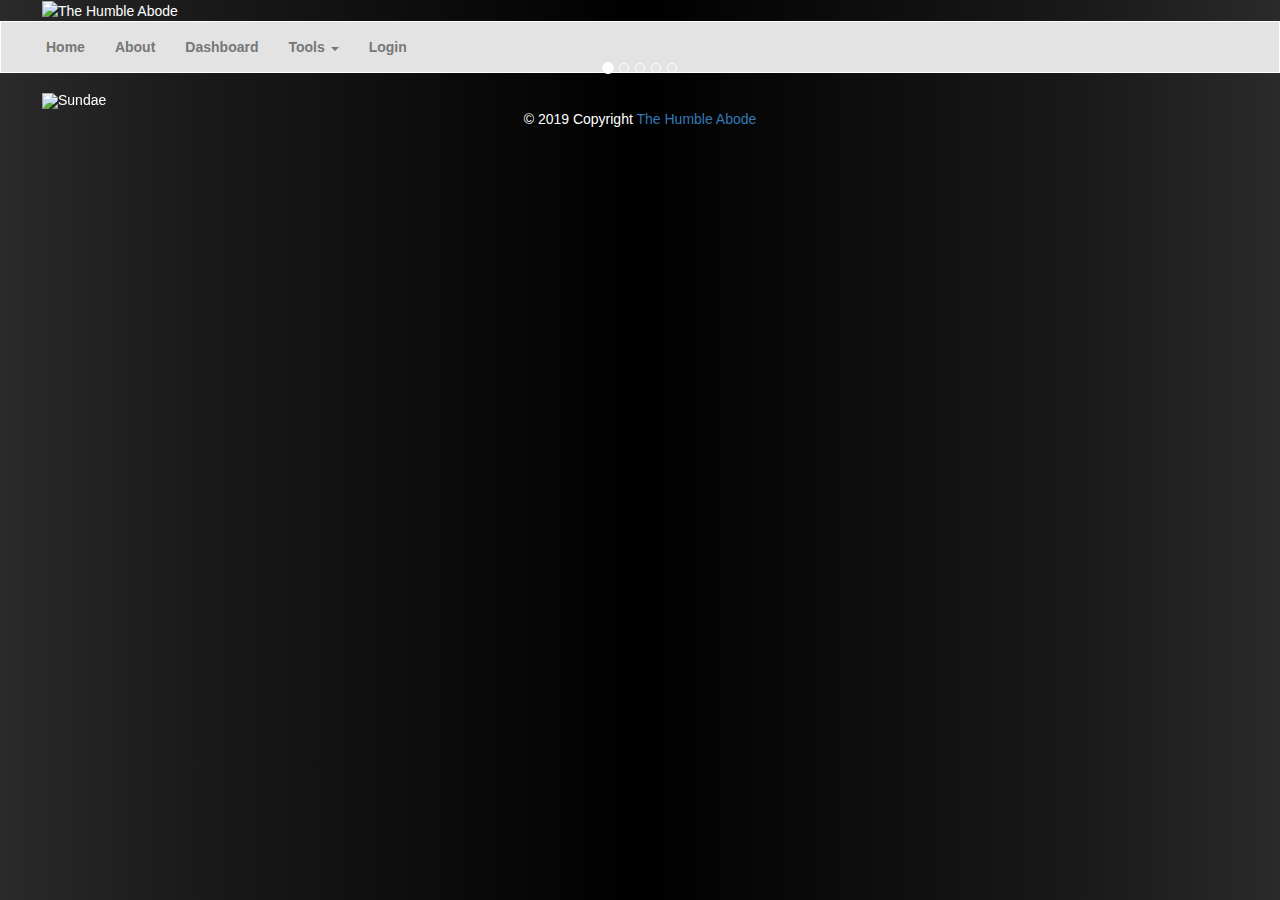
==== index.html @ 6294ff15 "Create index.html" ====
<!DOCTYPE html>
<html>

<head>
  <link rel="stylesheet" href="https://use.fontawesome.com/releases/v5.5.0/css/all.css" integrity="sha384-B4dIYHKNBt8Bc12p+WXckhzcICo0wtJAoU8YZTY5qE0Id1GSseTk6S+L3BlXeVIU" crossorigin="anonymous">
  <link data-require="bootstrap-css@*" data-semver="3.1.1" rel="stylesheet" href="//netdna.bootstrapcdn.com/bootstrap/3.1.1/css/bootstrap.min.css" />
  <link rel="stylesheet" href="stylesheets/style.css">
  <meta charset="utf-8" />
  <script data-require="jquery@1.11.0" data-semver="1.11.0" src="//cdnjs.cloudflare.com/ajax/libs/jquery/1.11.0/jquery.min.js"></script>
  <script data-require="bootstrap@*" data-semver="3.1.1" src="//netdna.bootstrapcdn.com/bootstrap/3.1.1/js/bootstrap.min.js"></script>
  <title>The Humble Abode</title>
</head>

<body>
  <img alt="The Humble Abode" href="#Logo" src="https://svgshare.com/i/AEy.svg">


  <nav class="navbar navbar-default" role="navigation">
    <div class="container-fluid">

      <div class="navbar-header">
        <button type="button" class="navbar-toggle" data-toggle="collapse" data-target="#bs-example-navbar-collapse-1">
          <span class="sr-only">=</span>
          <span class="icon-bar"></span>
          <span class="icon-bar"></span>
          <span class="icon-bar"></span>
        </button>
      </div>

      <div class="collapse navbar-collapse" id="bs-example-navbar-collapse-1">
        <ul class="nav navbar-nav">
          <li><a href="index.html">Home</a></li>
          <li><a href="Pages/aboutus.html">About</a></li>
          <li><a href="Pages/dashboard.html">Dashboard</a></li>
          <li class="dropdown">
            <a href="Pages/tools.html" class="dropdown-toggle" data-toggle="dropdown">Tools <b class="caret"></b></a>
            <ul class="dropdown-menu">
              <li><a href="Pages/Tools/calculator.html">Calculator</a></li>
              <li><a href="Pages/Tools/calendar.html">Calendar</a></li>
            </ul>
            <li><a href="Pages/login.html">Login</a></li>
          </li>
        </ul>
      </div>
    </div>
  </nav>

  <div>
   <div id="imageCarousel" class="carousel slide" data-ride="carousel">
  <!-- Indicators -->
  <ol class="carousel-indicators">
    <li data-target="#imageCarousel" data-slide-to="0" class="active"></li>
    <li data-target="#imageCarousel" data-slide-to="1"></li>
    <li data-target="#imageCarousel" data-slide-to="2"></li>
    <li data-target="#imageCarousel" data-slide-to="3"></li>
    <li data-target="#imageCarousel" data-slide-to="4"></li>
  </ol>

  <div class="carousel-inner">
    <div class="item active">
      <img src="https://i.imgur.com/9kTEsUr.jpg" style="width:96%" alt="Sundae">
    </div>
    
    <div class="item">
      <img src="https://i.imgur.com/mSrHJG8.jpg" style="width:96%" alt="CinnamonRoll">
    </div>
    
    <div class="item">
      <img src="https://i.imgur.com/FapZx2N.jpg" style="width:96%" alt="Crunch">
    </div>
    
    <div class="item">
      <img src="https://i.imgur.com/7ZFE0fm.jpg" style="width:96%" alt="Mocha">
    </div>
    
    <div class="item">
      <img src="https://i.imgur.com/NQn3Ywu.jpg" style="width:96%" alt="IceCreamoftheGods">
    </div>
  </div>

</div>
</div>

</body>


<footer class="page-footer font-small black pt-4">
    <div class="footer-copyright text-center py-3">© 2019 Copyright
      <a href="#"> The Humble Abode</a>
    </div>
  </footer>
</html>
---- stylesheets/style.css ----
html,
body {
  height: 100%;
}

body {
  margin: 0px;
  padding: 0px;
  color: white;
  font-family: Arial, Helvetica, sans-serif;
  background: rgb(42, 42, 42);
  background: linear-gradient(90deg, rgba(42, 42, 42, 1) 0%, rgba(26, 26, 26, 1) 15%, rgba(0, 0, 0, 1) 50%, rgba(26, 26, 26, 1) 85%, rgba(42, 42, 42, 1) 100%);
}
img {
    border: 0;
    padding-left: 42px;
}
.navbar-default {
  background-color: #e3e3e3;
  color: black;
  font-weight: bold;
  border-color: #fff;
}
.navbar-default .navbar-nav > li > a:hover, .navbar-default .navbar-nav > li > a:focus {
  background-color: #2a2a2a;
  color: white;
  border-radius: 10px;
}
.navbar {
  color: black;
  border-radius: 0px;
}
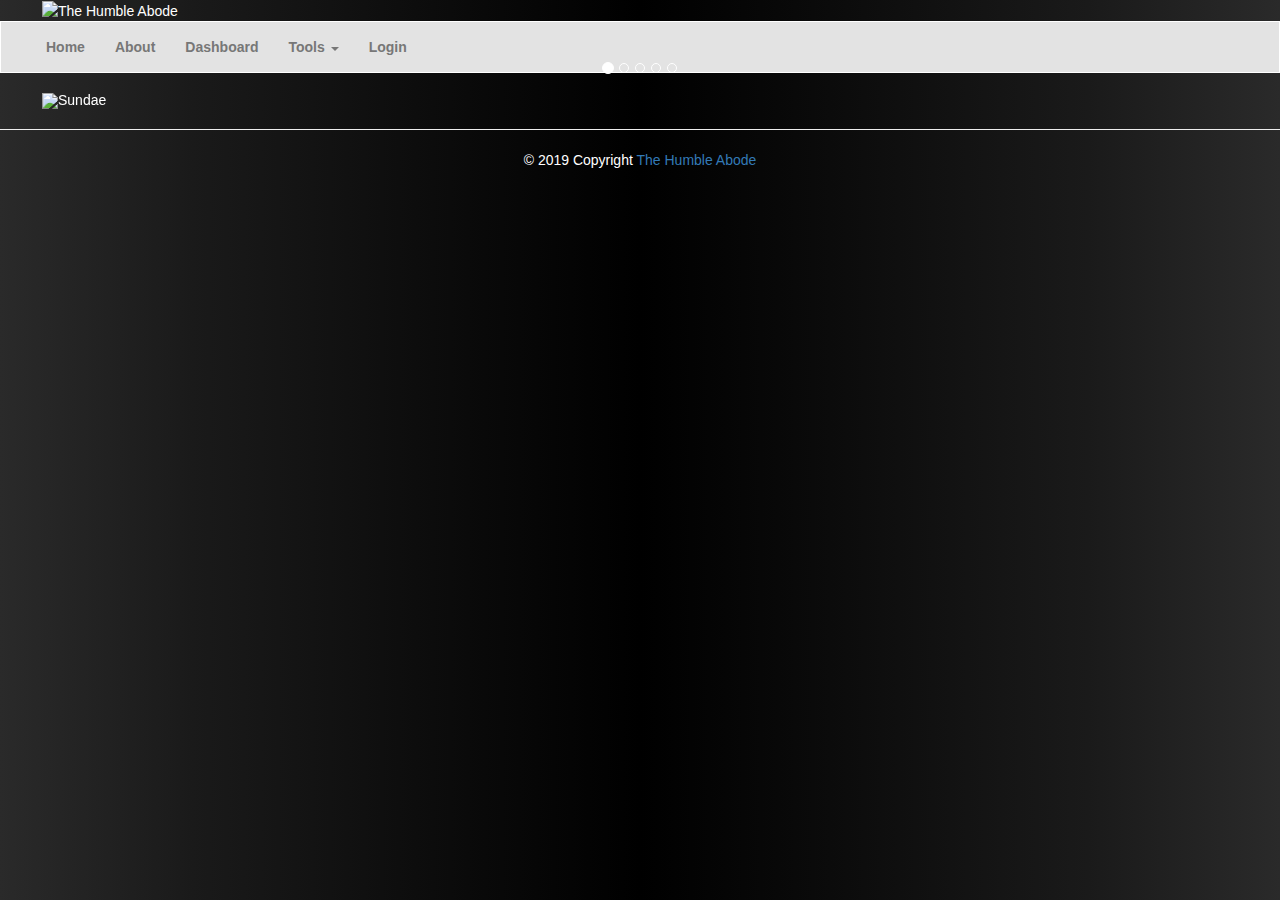
==== commit b37c8486: "Update index.html" ====
--- a/index.html
+++ b/index.html
@@ -85,8 +85,14 @@
 
 
 <footer class="page-footer font-small black pt-4">
-    <div class="footer-copyright text-center py-3">© 2019 Copyright
+      <div class="row">
+        <div class="col-md-6 mt-md-0 mt-3">
+        </div>
+        <hr class="clearfix w-100 d-md-none pb-3">
+    <div class="footer-copyright text-center py-3">© 2019 Copyright  
       <a href="#"> The Humble Abode</a>
     </div>
-  </footer>
+          </div>
+        </div>
+</footer>
 </html>
